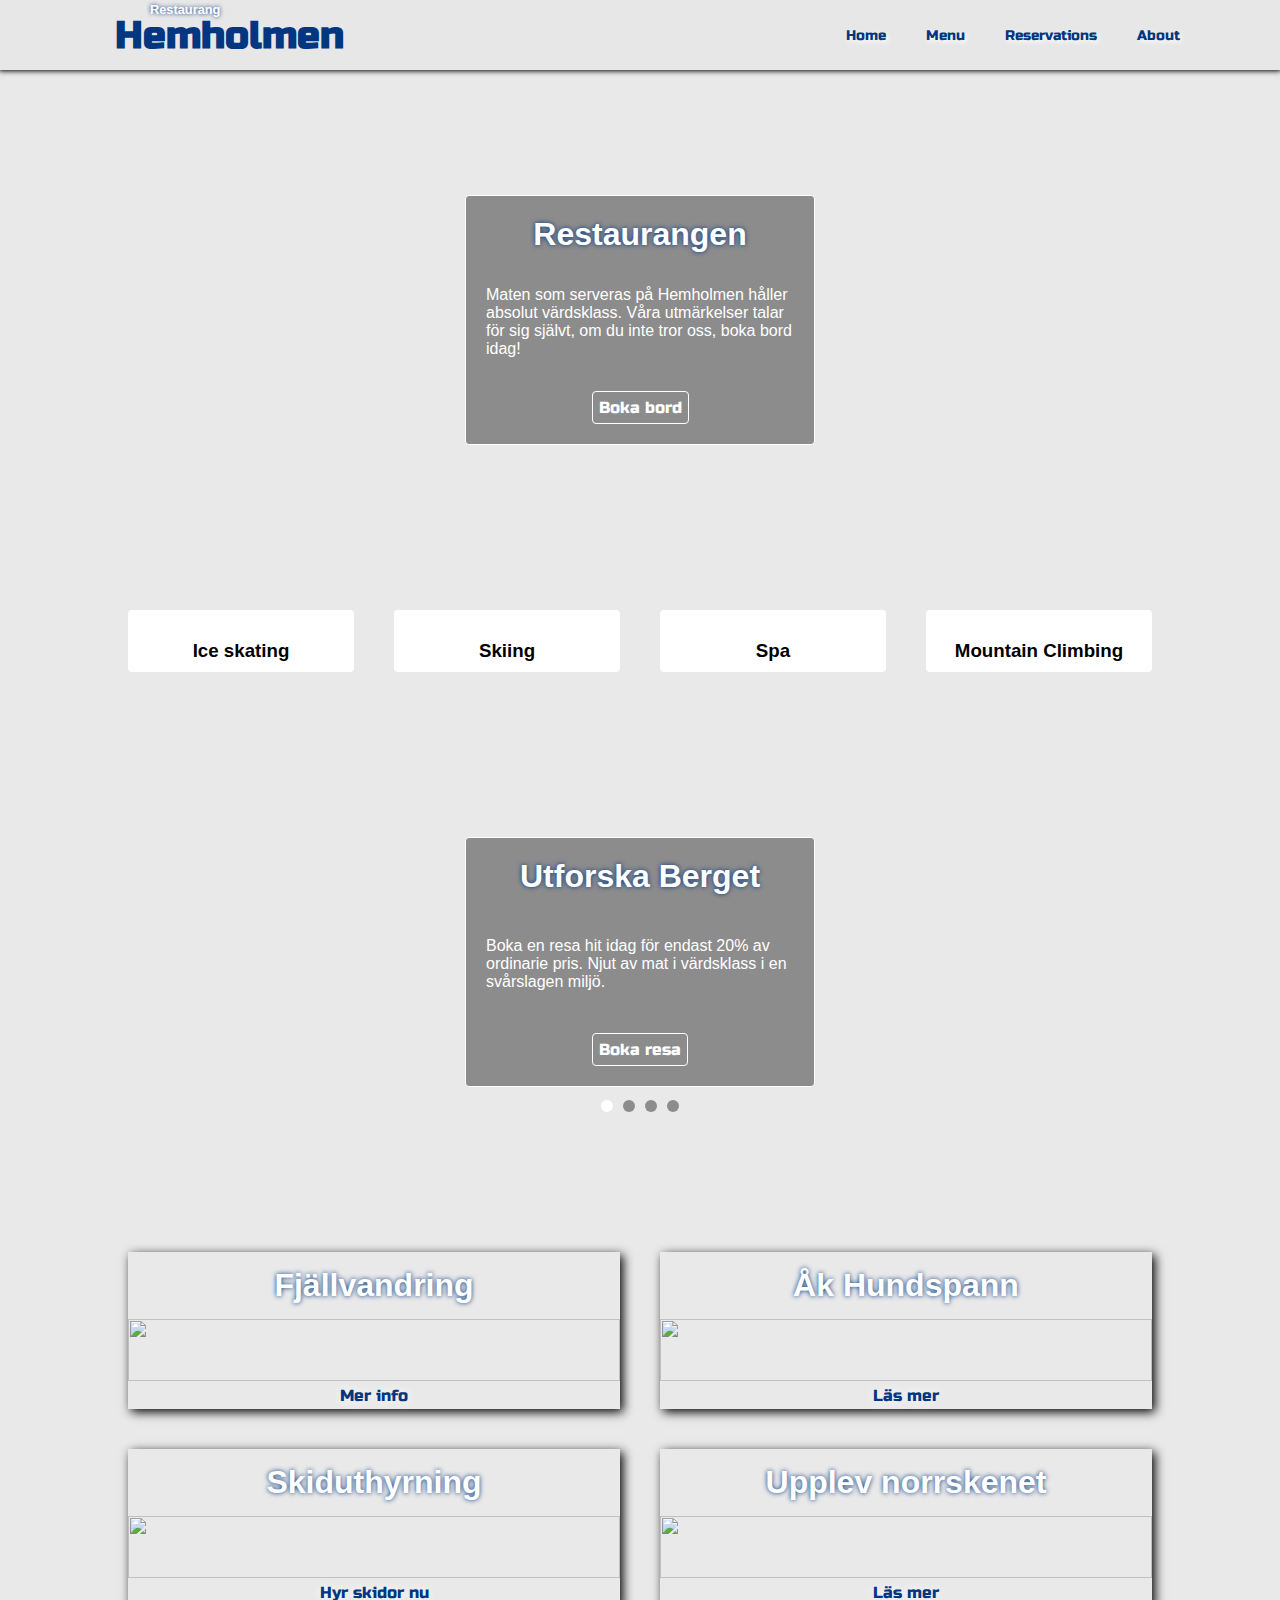
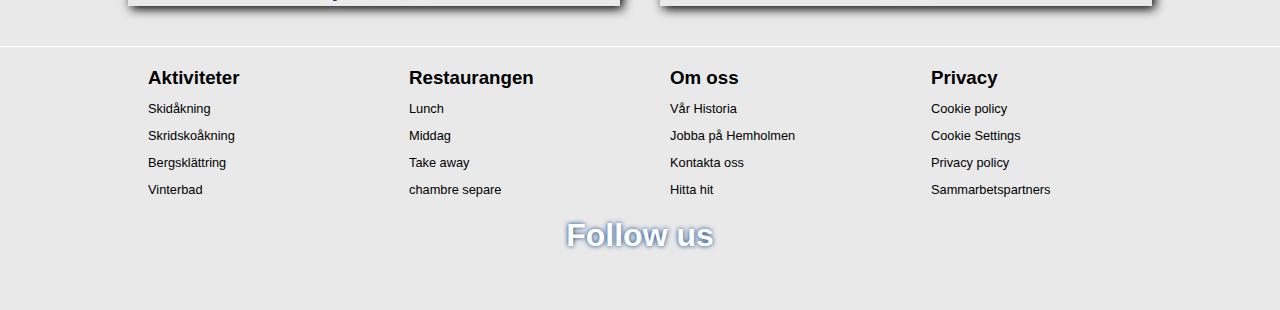
==== Hemholmen/index.html @ 4829281b "Add files via upload" ====
<html lang="en">
  <head>
    <script src="menu-btn-scrips.js"></script>
    <meta charset="UTF-8" />
    <meta http-equiv="X-UA-Compatible" content="IE=edge" />
    <meta name="viewport" content="width=device-width, initial-scale=1.0" />
    <link
      rel="stylesheet"
      href="https://pro.fontawesome.com/releases/v5.10.0/css/all.css"
      integrity="sha384-AYmEC3Yw5cVb3ZcuHtOA93w35dYTsvhLPVnYs9eStHfGJvOvKxVfELGroGkvsg+p"
      crossorigin="anonymous"
    />
    <link rel="preconnect" href="https://fonts.googleapis.com" />
    <link rel="preconnect" href="https://fonts.gstatic.com" crossorigin />
    <link
      href="https://fonts.googleapis.com/css2?family=Russo+One&display=swap"
      rel="stylesheet"
    />
    <link rel="stylesheet" href="style.css" />
    <title>Home Island</title>
  </head>
  <body>
    <!-- Header -->
    <header class="main-header">
      <div class="hamburger-menu">
        <i class="fas fa-bars menu-btn"></i>
      </div>
      <div class="container header-container flex main-header-flex">
        <div class="logo flex logo-flex">
          <h3 class="prefix-header">Restaurang</h3>
          <i class="fas fa-igloo"></i>
          <h1 class="logo-header"><a href="index.html">Hemholmen</a></h1>
        </div>
        <!-- Main Nav -->
        <nav class="main-nav">
          <ul class="flex main-nav-flex">
            <li><a href="index.html">Home</a></li>
            <li><a href="menu.html">Menu</a></li>
            <li><a href="reservation.html">Reservations</a></li>
            <li><a href="about.html">About</a></li>
          </ul>
        </nav>
      </div>
    </header>
    <!-- Hero -->
    <section class="hero">
      <div class="hero-container container flex">
        <div class="hero-box flex hero-flex">
          <h2 class="white-header">Restaurangen</h2>
          <p>
            Maten som serveras på Hemholmen håller absolut värdsklass. Våra
            utmärkelser talar för sig självt, om du inte tror oss, boka bord
            idag!
          </p>
          <a class="btn btn-outline">Boka bord</a>
        </div>
      </div>
    </section>
    <!-- small-card-section-->
    <section class="small-card-section small-card-grid">
      <div class="small-card flex small-card-flex">
        <i class="fas fa-skating"></i>
        <h3>Ice skating</h3>
      </div>
      <div class="small-card flex small-card-flex">
        <i class="fas fa-skiing-nordic"></i>
        <h3>Skiing</h3>
      </div>
      <div class="small-card flex small-card-flex">
        <i class="fas fa-hot-tub"></i>
        <h3>Spa</h3>
      </div>
      <div class="small-card flex small-card-flex">
        <i class="fas fa-mountain"></i>
        <h3>Mountain Climbing</h3>
      </div>
    </section>
    <!-- Content Hero -->
    <section class="hero content-hero">
      <div class="hero-container container flex">
        <button>
          <i class="fas fa-chevron-left nav-btn btn" onclick="prev()"></i>
        </button>
        <div class="hero-box flex hero-flex content-hero-box">
          <h2 class="white-header content-hero-header">Utforska Berget</h2>
          <p class="content-hero-para">
            Vi erbjuder mycket mer än bara mat i världsklass i en svårslagen
            miljö. Boka en resa hit och det är det bästa beslutet du tagit.
          </p>
          <a class="btn btn-outline content-hero-btn">Boka nu</a>
        </div>
        <button>
          <i class="fas fa-chevron-right nav-btn btn" onclick="next()"></i>
        </button>
        <div class="rounded-nav-container">
          <button
            class="rounded-nav-btn btn nav-btn-0"
            onclick="presentFirst()"
          ></button>
          <button
            class="rounded-nav-btn btn nav-btn-1"
            onclick="presentSecond()"
          ></button>
          <button
            class="rounded-nav-btn btn nav-btn-2"
            onclick="presentThird()"
          ></button>
          <button
            class="rounded-nav-btn btn nav-btn-3"
            onclick="presentFourth()"
          ></button>
        </div>
      </div>
    </section>
    <!-- Big cards -->
    <section class="big-card-section big-card-grid">
      <div class="big-card flex big-card-flex">
        <h2 class="white-header">Fjällvandring</h2>
        <img
          src="https://cdn.pixabay.com/photo/2019/03/10/16/38/vorarlberg-4046557_1280.jpg"
        />
        <a class="container flex">Mer info</a>
      </div>
      <div class="big-card flex big-card-flex">
        <h2 class="white-header">Åk Hundspann</h2>
        <img
          src="https://cdn.pixabay.com/photo/2017/08/07/05/40/dog-2600327_1280.jpg"
        />
        <a class="container flex">Läs mer</a>
      </div>
      <div class="big-card flex big-card-flex">
        <h2 class="white-header">Skiduthyrning</h2>
        <img
          src="https://cdn.pixabay.com/photo/2015/09/09/17/57/ski-932188_1280.jpg"
        />
        <a class="container flex">Hyr skidor nu</a>
      </div>
      <div class="big-card flex big-card-flex">
        <h2 class="white-header">Upplev norrskenet</h2>
        <img
          src="https://cdn.pixabay.com/photo/2017/03/02/16/54/iceland-2111811_1280.jpg"
        />
        <a class="container flex">Läs mer</a>
      </div>
    </section>
    <!--Footer-->
    <footer class="footer footer-section">
      <div class="footer-container flex footer-flex">
        <ul class="flex container">
          <li><h3>Aktiviteter</h3></li>
          <li>Skidåkning</li>
          <li>Skridskoåkning</li>
          <li>Bergsklättring</li>
          <li>Vinterbad</li>
        </ul>
        <ul class="flex container">
          <li><h3>Restaurangen</h3></li>
          <li>Lunch</li>
          <li>Middag</li>
          <li>Take away</li>
          <li>chambre separe</li>
        </ul>
        <ul class="flex container">
          <li><h3>Om oss</h3></li>
          <li>Vår Historia</li>
          <li>Jobba på Hemholmen</li>
          <li>Kontakta oss</li>
          <li>Hitta hit</li>
        </ul>
        <ul class="flex container">
          <li><h3>Privacy</h3></li>
          <li>Cookie policy</li>
          <li>Cookie Settings</li>
          <li>Privacy policy</li>
          <li>Sammarbetspartners</li>
        </ul>
      </div>
      <div class="social-section">
        <h2 class="white-header">Follow us</h2>
        <ul>
          <li><i class="fab fa-instagram"></i></li>
          <li><i class="fab fa-facebook"></i></li>
          <li><i class="fab fa-twitter"></i></li>
        </ul>
      </div>
    </footer>
    <script src="index-script.js"></script>
  </body>
</html>
---- Hemholmen/style.css ----
* {
  margin: 0;
  padding: 0;
  box-sizing: border-box;
}
:root {
  --color-main: rgb(0, 55, 128);
  --color-transparent: rgba(0, 0, 0, 0.4);
  --color-body: rgb(233, 233, 233);
}
/* Universiella tilldelningar */

body {
  font-family: "Segoe UI", Tahoma, Geneva, Verdana, sans-serif;
  background-color: var(--color-body);
}
.container {
  height: 100%;
  width: 100%;
}
img {
  width: 100%;
}
button {
  border: none;
  background-color: rgba(0, 0, 0, 0);
  color: #fff;
}
ul {
  list-style-type: none;
}
a {
  text-decoration: none;
  color: inherit;
  font-family: "Russo One", sans-serif;
}
.flex {
  display: flex;
  justify-content: center;
  align-items: center;
}
.btn {
  padding: 6px;
  border-radius: 4px;
  transition: all 0.5s ease-in-out;
}
.btn-outline {
  color: #fff;
  border: 1px solid white;
}
.btn-outline:hover {
  box-shadow: 1px 1px 5px 5px #fff;
  text-shadow: 0px 0px 4px var(--color-main);
}
.btn:hover {
  cursor: pointer;
}
.white-header {
  color: #fff;
  text-shadow: 0px 0px 5px var(--color-main);
  font-size: 2rem;
}
.blue-header {
  color: var(--color-main);
  text-shadow: 0px 0px 2px rgb(122, 122, 122);
}
/* Header */

.hamburger-menu {
  position: absolute;
  top: 20px;
  right: 30px;
  font-size: 2rem;
  display: none;
  color: var(--color-main);
}
.hamburger-menu:hover {
  cursor: pointer;
}
.main-header {
  height: 70px;
  box-shadow: 0px 0px 5px 1px;
  background-color: rgb(231, 231, 231);
}
.main-header-flex {
  justify-content: space-between;
}
.header-container {
  max-width: 1100px;
  margin: 0 auto;
}

/* Logo */

.logo {
  color: var(--color-main);
  padding: 10px;
  transition: all 0.2s ease-in-out;
  position: relative;
  font-size: 1.2rem;
}
.logo:hover {
  cursor: pointer;
  text-shadow: 0px 0px 2px rgb(255, 0, 157);
}
.logo-flex {
  gap: 15px;
}
.fa-igloo {
  font-size: 1.8rem;
}
.prefix-header {
  color: #fff;
  text-shadow: 0px 0px 4px var(--color-main);
  font-size: 0.8rem;
  position: absolute;
  top: 0;
  left: 60px;
}
/* Main-nav */

.main-nav-flex {
  gap: 40px;
}
.main-nav {
  padding: 10px;
}
.main-nav li {
  font-size: 0.9rem;
  color: var(--color-main);
  text-shadow: 2px 2px 5px #fff;
  transition: all 0.3s ease-in-out;
}
.main-nav li:hover {
  color: #fff;
  text-shadow: 2px 2px 5px var(--color-main);
}

/* Hero */

.hero {
  height: 500px;
  background-image: url("https://cdn.pixabay.com/photo/2021/01/12/18/09/snow-5912188_1280.jpg");
  background-position: center;
  background-size: cover;
  background-repeat: no-repeat;
}
.hero-box {
  background-color: var(--color-transparent);
  width: 350px;
  height: 250px;
  padding: 20px;
  border: 1px solid #fff;
  border-radius: 4px;
}
.hero-flex {
  flex-direction: column;
  justify-content: space-between;
}
.hero-box p {
  color: #fff;
}

/* Chevron */

.nav-btn {
  padding: 12px;
  font-size: 3rem;
  margin: 0 30px;
}
.nav-btn:hover {
  text-shadow: 0px 0px 12px var(--color-main);
}

/* Small-card-section */

.small-card-section {
  width: 80%;
  margin: 40px auto;
  display: grid;
  grid-template-columns: repeat(4, 1fr);
  gap: 40px;
}
.small-card {
  background-color: #fff;
  padding: 10px;
  border-radius: 4px;
  transition: box-shadow 0.3s ease-in-out;
  text-align: center;
}
.small-card i {
  font-size: 4rem;
}
.small-card-flex {
  flex-direction: column;
  gap: 20px;
}
.small-card:hover {
  box-shadow: 1px 1px 10px 1px;
}

/* content-hero */
.content-hero {
  position: relative;
  background-image: url("https://cdn.pixabay.com/photo/2017/12/22/11/09/schilthorn-3033448_1280.jpg");
  transition: all 0.5s ease-in-out;
}
.rounded-nav-container {
  display: flex;
  gap: 10px;
  position: absolute;
  bottom: 100px;
}
.rounded-nav-btn {
  padding: 6px;
  border-radius: 50%;
  background-color: var(--color-transparent);
}
.content-hero-box p,
.content-hero-box h2 {
  transition: all 0.9s ease-in-out;
}

/* big-card-section */

.big-card-grid {
  display: grid;
  width: 80%;
  margin: 40px auto;
  grid-template-columns: repeat(2, 1fr);
  gap: 40px;
}
.big-card {
  text-align: center;
  box-shadow: 3px 3px 10px 0px;
  transition: box-shadow 0.5s ease-in-out;
}
.big-card img {
  height: 100%;
}
.big-card h2 {
  margin: 15px 0;
}
.big-card-flex {
  flex-direction: column;
  justify-content: space-between;
}
.big-card a {
  height: 70px;
  transition: all 0.3s ease-in;
  text-shadow: 0px 0px 10px #fff;
  color: var(--color-main);
}
.big-card a:hover {
  background-color: var(--color-main);
  color: #fff;
  cursor: pointer;
}

/* footer */

.footer {
  border-top: 1px solid #fff;
}
.footer-container {
  width: 80%;
  margin: 0 auto;
  display: grid;
  grid-template-columns: repeat(4, 1fr);
  gap: 20px;
}
.footer-flex ul {
  flex-direction: column;
  align-items: flex-start;
  padding: 20px;
  gap: 12px;
}
.footer-container li:not(:first-child) {
  font-size: 0.8rem;
}
.footer-container li:hover:not(:first-child) {
  color: var(--color-main);
  cursor: pointer;
  text-shadow: 0px 0px 10px #fff;
}
.social-section {
  display: flex;
  justify-content: center;
  align-items: center;
  flex-direction: column;
}
.social-section ul {
  display: flex;
  gap: 40px;
}
.social-section i {
  font-size: 2rem;
  padding: 20px;
  color: var(--color-main);
  transition: all 0.5s ease-in-out;
}
.social-section i:hover {
  cursor: pointer;
  color: #fff;
  text-shadow: 0px 0px 10px var(--color-main);
}

/* Menu  Section */

/* Hero */

.menu-hero {
  background-image: url("https://cdn.pixabay.com/photo/2020/01/14/22/48/alps-4766516_1280.jpg");
}
.menu-hero-header {
  font-size: 4rem;
}
.menu-hero-header:hover {
  color: var(--color-main);
  text-shadow: 0px 0px 5px red;
}
/* Menu-section */

.menu {
  width: 60%;
  margin: 40px auto;
  text-align: center;
}
.menu-section h2 {
  margin: 20px 0;
}
.menu-item {
  display: flex;
  justify-content: space-between;
  align-items: center;
  border-bottom: 1px solid #fff;
  padding: 8px;
  color: var(--color-main);
}
.menu-item:nth-child(7),
.menu-item:nth-child(13),
.menu-item:nth-child(17) {
  border-bottom: none;
}
.course-name {
  text-align: start;
}
.menu-section p {
  text-align: start;
  font-size: 0.7rem;
}

.course-price {
  text-align: end;
}

/* about */

/* Hero */

.about-hero {
  background-image: url("https://cdn.pixabay.com/photo/2017/10/28/14/56/dolomites-2897227_1280.jpg");
}

.about-header {
  font-size: 4rem;
}

/* Layout-card */

.layout-card {
  display: grid;
  grid-template-columns: repeat(2, 1fr);
}
.layout-card-flex {
  flex-direction: column;
  gap: 20px;
}
.text-card {
  padding: 50px;
  line-height: 1.5rem;
}

/* Reservation */

/* Hero */

.reservation-hero {
  background-image: url("https://cdn.pixabay.com/photo/2014/09/17/20/26/restaurant-449952_1280.jpg");
}

.reservation-header {
  font-size: 4rem;
}
/* Booking-section */
.booking-section {
  min-height: 600px;
  width: 80%;
  margin: 40px auto;
}
.grid-icon-section {
  display: grid;
  grid-template-columns: repeat(5, 1fr);
  margin: 40px auto;
  gap: 20px;
}
.grid-icon {
  padding: 10px;
  font-size: 1.4rem;
}

.grid-icon-active {
  border-bottom: 2px solid black;
}
.grid-icon-inactive {
  color: rgba(0, 0, 0, 0.425);
}
.grid-icon-inactive:hover {
  cursor: not-allowed;
}
.grid-icon-visited {
  color: black;
}
.grid-icon-visited:hover {
  cursor: pointer;
}
.hidden {
}
/* calendar-section */

.calendar-section {
  max-width: 500px;
  margin: 0 auto;
  flex-direction: column;
  border: 1px solid black;
  border-radius: 12px;
  background-color: #fff;
}
.calendar-header {
  justify-content: space-between;
  width: 100%;
  border-top-left-radius: 12px;
  border-top-right-radius: 12px;
  color: var(--color-main);
}
.calendar-header i {
  font-size: 3rem;
  padding: 5px;
}
.calendar-btn {
  color: var(--color-main);
}
.calendar-btn:hover {
  cursor: pointer;
  color: rgba(0, 55, 128, 0.596);
}
.calendar-prev-btn {
  margin-left: 5px;
}
.calendar-next-btn {
  margin-right: 5px;
}
.weekdays-container {
  border-bottom: 1px solid rgb(134, 134, 134);
  width: 100%;
}
.weekdays {
  display: grid;
  grid-template-columns: repeat(7, 1fr);
  width: 250px;
  text-align: center;
  padding-bottom: 10px;
}

.calendar div {
  border-radius: 5px;
}
.day:hover {
  cursor: pointer;
  background-color: var(--color-body);
}
.prev-days,
.next-days {
  color: rgba(0, 0, 0, 0.438);
}
.prev-days:hover,
.next-days:hover {
  background-color: #fff;
  cursor: default;
}
.calendar-container {
  width: 100%;
}
.calendar {
  display: grid;
  grid-template-columns: repeat(7, 1fr);
  width: 250px;
  text-align: center;
}
.today {
  background-color: var(--color-main);
  color: #fff;
}
.today:hover {
  background-color: rgba(0, 55, 128, 0.521);
}
.day {
  font-size: 0.9rem;
  margin: 10px 0;
  line-height: 1.5rem;
}
.calendar-section h2 {
  padding: 20px;
}
.calendar-footer-container {
  width: 100%;
  border-top: 1px solid rgb(134, 134, 134);
  border-bottom-left-radius: 12px;
  border-bottom-right-radius: 12px;
  color: var(--color-main);
}
.footer-heading {
  font-size: 0.8rem;
}
/* ReservationHowMany */

/* Guest-section */
.date {
  margin-bottom: 20px;
  background-color: #fff;
  border-radius: 4px;
  padding: 10px;
  box-shadow: 0px 0px 2px 0px;
}
.guest-section {
  display: grid;
  grid-template-columns: repeat(3, 1fr);
  gap: 10px;
}
.grid-item {
  border-radius: 3px;
  padding: 10px;
  box-shadow: 0px 0px 2px 0px black;
  background-color: #fff;
  color: var(--color-main);
  transition: all 0.2s ease-in-out;
}
.grid-item:first-child {
  background-color: inherit;
  box-shadow: none;
  color: black;
}
.grid-item:hover {
  cursor: pointer;
  background-color: var(--color-main);
  color: #fff;
}
.grid-item:nth-child(1):hover {
  background-color: var(--color-body);
  color: black;
  cursor: auto;
}
.grid-item p {
  margin-left: 5px;
}
.grid-item-1 {
  grid-column-start: 1;
  grid-column-end: 4;
}
.grid-item-8 {
  grid-column-start: 1;
  grid-column-end: 4;
}
/* Media Queries */

@media (max-width: 800px) {
  .hamburger-menu {
    display: block;
  }
  .hamburger-menu i:hover {
    opacity: 0.7;
  }
  .main-nav-flex {
    display: block;
    position: absolute;
    left: 0;
    top: 70px;
    background-color: var(--color-body);
    color: #fff;
    height: 500px;
    width: 40%;
    text-align: center;
    border-right: 1px solid #fff;
    opacity: 0.9;
    transform: translatex(-500px);
    transition: all 0.3s ease-in-out;
  }
  .show {
    transform: translatex(0px);
  }
  .main-nav li {
    padding: 15px 0;
    border-bottom: 1px solid #fff;
    font-size: 1.2rem;
  }
  .hero-box {
    width: 250px;
    height: 150px;
  }
  .content-hero-box {
    height: 180px;
    text-align: center;
  }
  .hero-box p {
    display: none;
  }
  .small-card-section {
    grid-template-columns: repeat(2, 1fr);
  }
  .big-card-grid {
    grid-template-columns: 1fr;
  }
  .footer-container {
    grid-template-columns: repeat(2, 1fr);
  }
  .layout-card {
    grid-template-columns: 1fr;
  }
}
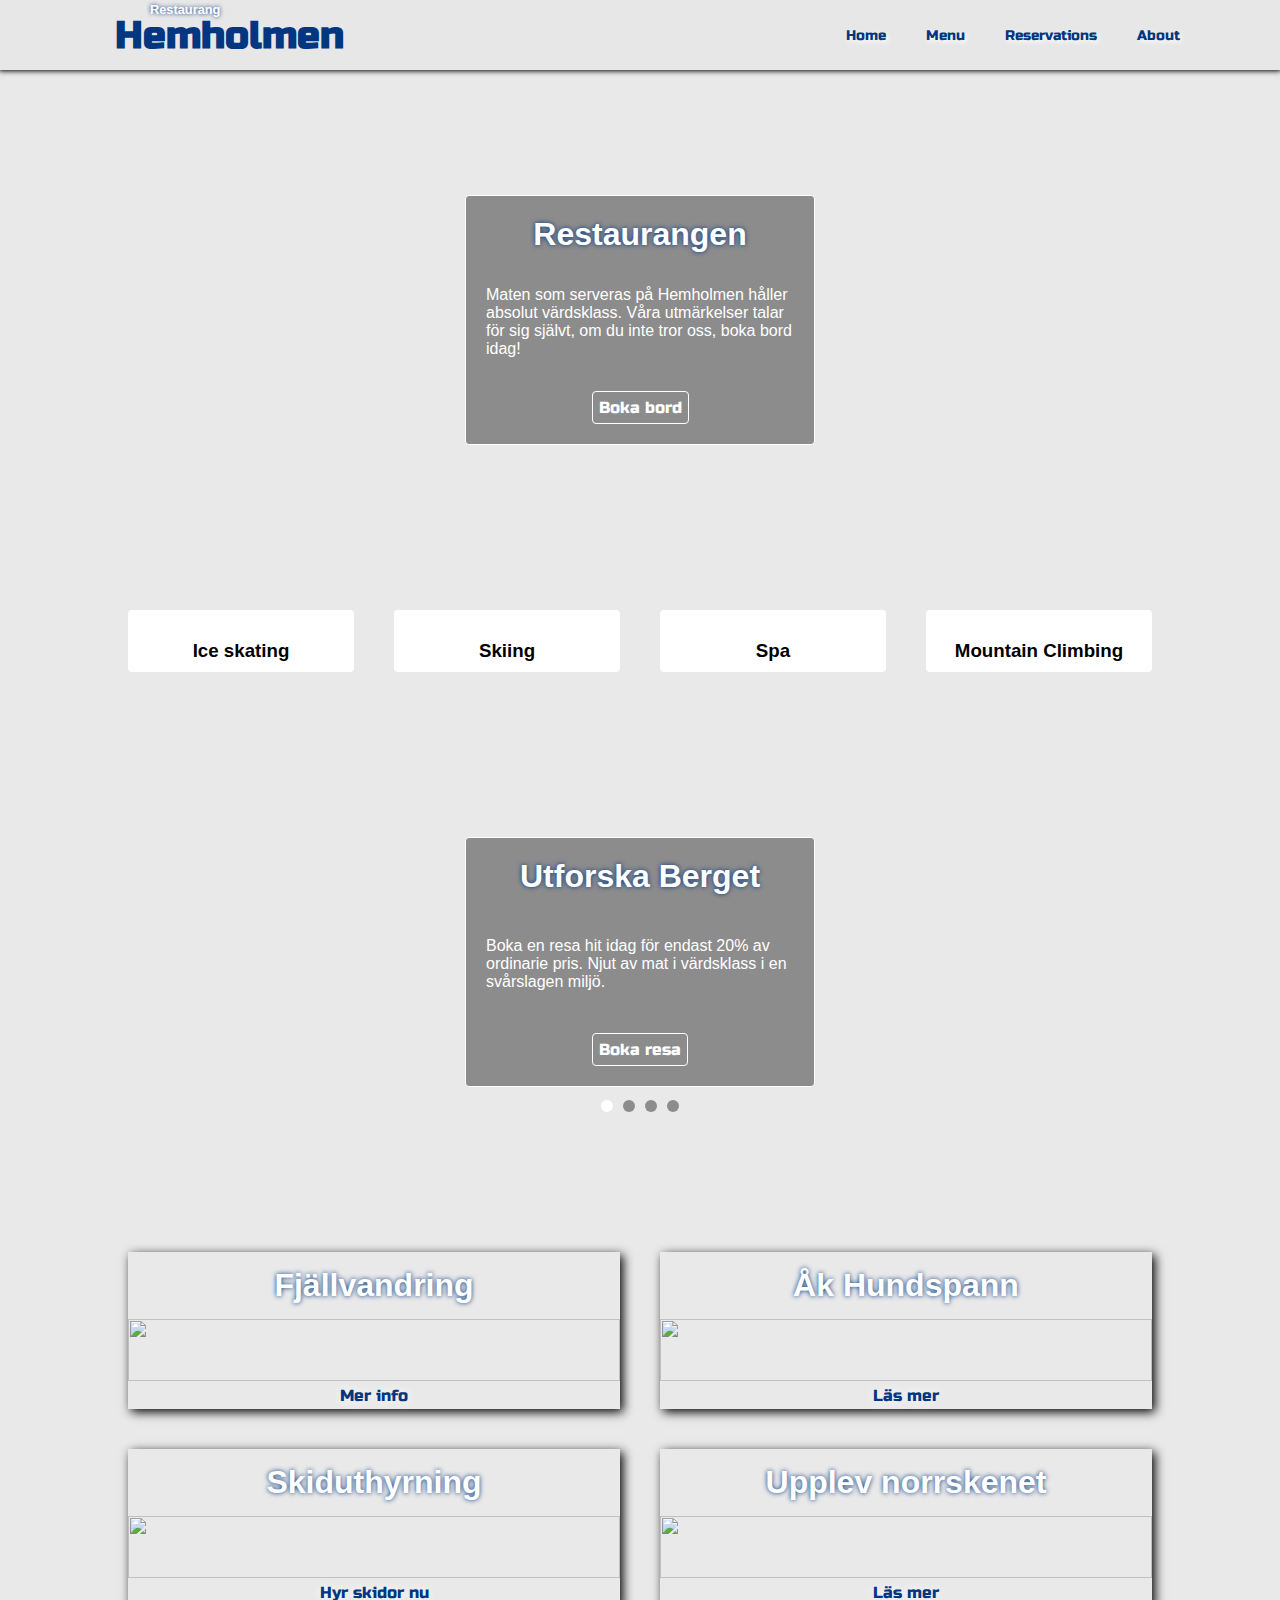
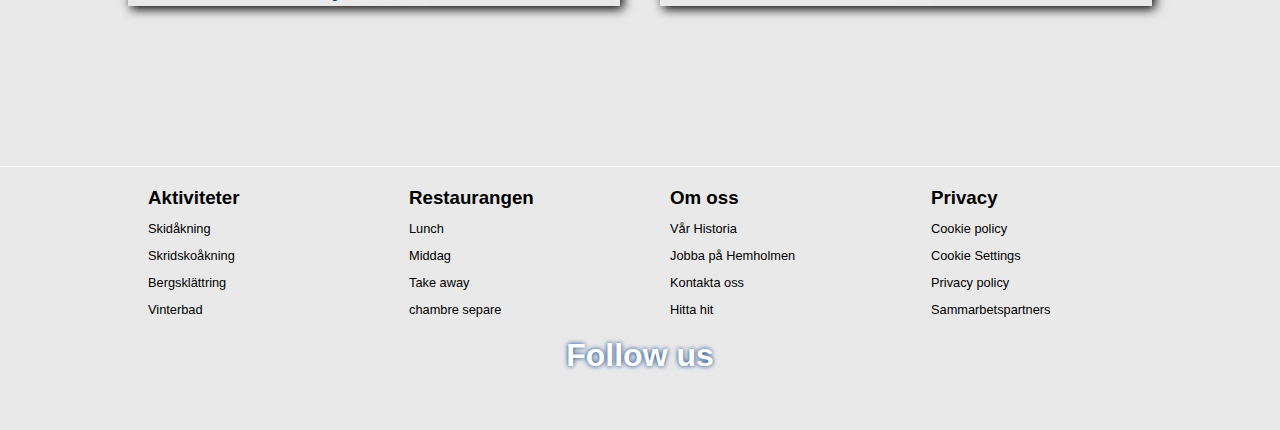
==== commit 4a163683: "Add files via upload" ====
--- a/Hemholmen/index.html
+++ b/Hemholmen/index.html
@@ -52,7 +52,7 @@
             utmärkelser talar för sig självt, om du inte tror oss, boka bord
             idag!
           </p>
-          <a class="btn btn-outline">Boka bord</a>
+          <a class="btn btn-outline" href="reservation.html">Boka bord</a>
         </div>
       </div>
     </section>
--- a/Hemholmen/style.css
+++ b/Hemholmen/style.css
@@ -64,6 +64,13 @@
   color: var(--color-main);
   text-shadow: 0px 0px 2px rgb(122, 122, 122);
 }
+.cursive {
+  font-style: italic;
+}
+.hidden {
+  display: none;
+}
+
 /* Header */
 
 .hamburger-menu {
@@ -261,6 +268,7 @@
 
 .footer {
   border-top: 1px solid #fff;
+  margin-top: 160px;
 }
 .footer-container {
   width: 80%;
@@ -394,6 +402,8 @@
 }
 /* Booking-section */
 .booking-section {
+  color: #344052;
+  font-family: Arial, Helvetica, sans-serif;
   min-height: 600px;
   width: 80%;
   margin: 40px auto;
@@ -407,15 +417,12 @@
 .grid-icon {
   padding: 10px;
   font-size: 1.4rem;
-}
-
+  color: rgba(0, 0, 0, 0.425);
+}
 .grid-icon-active {
   border-bottom: 2px solid black;
 }
-.grid-icon-inactive {
-  color: rgba(0, 0, 0, 0.425);
-}
-.grid-icon-inactive:hover {
+.grid-icon:hover {
   cursor: not-allowed;
 }
 .grid-icon-visited {
@@ -424,7 +431,19 @@
 .grid-icon-visited:hover {
   cursor: pointer;
 }
-.hidden {
+.alert-msg-box {
+  background-color: #d9edf7;
+  color: #31708f;
+  border-radius: 4px;
+  box-shadow: 0px 0px 4px 0px #31708f;
+  margin-bottom: 20px;
+}
+.alert-container {
+  padding: 10px;
+}
+.alert-container p {
+  line-height: 1.4rem;
+  padding: 4px;
 }
 /* calendar-section */
 
@@ -525,14 +544,14 @@
 /* ReservationHowMany */
 
 /* Guest-section */
-.date {
+.info-box {
   margin-bottom: 20px;
   background-color: #fff;
   border-radius: 4px;
   padding: 10px;
   box-shadow: 0px 0px 2px 0px;
 }
-.guest-section {
+.guest-grid {
   display: grid;
   grid-template-columns: repeat(3, 1fr);
   gap: 10px;
@@ -571,6 +590,217 @@
   grid-column-start: 1;
   grid-column-end: 4;
 }
+
+/* Time-section */
+.time-section h2,
+.time-section h3,
+.time-section p {
+  margin: 10px;
+}
+.time-container h3 {
+  font-size: 0.9rem;
+}
+.time-container {
+  border-radius: 4px;
+  box-shadow: 0px 0px 2px 0px;
+  background-color: #fff;
+  margin: 30px 0 30px 0;
+}
+.time-container h2 {
+  padding-top: 10px;
+}
+.time-header {
+  padding: 20px 0 0 0;
+}
+.times p {
+  margin: 0 0 0 5px;
+}
+.times {
+  display: flex;
+  flex-wrap: wrap;
+}
+.time-element {
+  display: flex;
+  text-align: center;
+  justify-content: center;
+  padding: 10px;
+  border-radius: 4px;
+  color: #fff;
+  background-color: #58b951;
+  margin: 0 0 10px 10px;
+  font-size: 0.9rem;
+}
+.time-element:hover {
+  cursor: pointer;
+  background-color: rgb(34, 139, 42);
+}
+.time-booked {
+  background-color: #5d5f5e;
+}
+.time-booked p {
+  text-decoration: line-through;
+}
+.time-booked:hover {
+  cursor: auto;
+  background-color: #5d5f5e;
+}
+/* REQ-section */
+.req-section h2 {
+  margin: 20px 0;
+}
+#req-input {
+  width: 100%;
+  min-height: 150px;
+  border-radius: 4px;
+  border: none;
+  box-shadow: 0px 0px 2px 0px;
+  font-family: arial;
+  padding: 10px;
+  margin-top: 8px;
+}
+#req-input:focus {
+  outline: none;
+  box-shadow: 0px 0px 6px 0px var(--color-main);
+}
+.send-btn,
+.contact-btn {
+  width: 100%;
+  background-color: rgb(255, 145, 1);
+  padding: 14px;
+  border-radius: 4px;
+  margin-top: 20px;
+  box-shadow: 0px 0px 2px 0px black;
+}
+.send-btn:hover {
+  cursor: pointer;
+  background-color: rgb(211, 121, 4);
+}
+
+/* Contact section */
+
+.contact-section h2 {
+  margin: 20px 0;
+}
+.contact-input-section {
+  display: grid;
+  grid-template-areas:
+    "name name"
+    "email  phone"
+    "nav  foot";
+  gap: 15px;
+}
+.contact-input-section label {
+  font-size: 0.8rem;
+}
+.form-label {
+  margin: 6px 0;
+}
+.form {
+  border: none;
+  padding: 6px;
+  border-radius: 2px;
+  box-shadow: 0px 0px 2px 0px;
+}
+.form-para {
+  color: rgb(228, 137, 0);
+  font-size: 0.8rem;
+  margin: 5px 0;
+}
+.form:focus {
+  outline: none;
+  box-shadow: 0px 0px 4px 0px var(--color-main);
+}
+.verified:focus {
+  box-shadow: 0px 0px 6px 0px green;
+}
+.verified-circle {
+  color: green;
+  font-size: 1.4rem;
+}
+.form-flex {
+  display: flex;
+  align-items: center;
+  gap: 5px;
+}
+.not-verified,
+.not-verified:focus {
+  box-shadow: 0px 0px 6px 0px orange;
+}
+.name {
+  grid-area: name;
+}
+.name,
+.email,
+.phone {
+  flex-direction: column;
+  align-items: flex-start;
+}
+.name {
+  grid-area: name;
+}
+.name input {
+  width: 95%;
+}
+.email {
+  grid-area: email;
+}
+.phone {
+  grid-area: phone;
+}
+.email input {
+  width: 100%;
+}
+.phone input {
+  width: 90%;
+}
+.contact-checkbox-section {
+  display: grid;
+  grid-template-columns: repeat(2, 1fr);
+  gap: 15px;
+}
+.contact-checkbox-section label {
+  margin-left: 4px;
+}
+.grey-btn {
+  background-color: grey;
+}
+
+/* Booking-confirmation-section */
+
+.booking-confirmation-section {
+  box-shadow: 0px 0px 2px 0px black;
+  background-color: #fff;
+  min-height: 250px;
+  max-width: 550px;
+  margin: 60px auto;
+  border-radius: 4px;
+}
+.booking-confirmation-container {
+  padding: 20px;
+}
+.booking-confirmation-header {
+  font-size: 2.2rem;
+  padding-bottom: 10px;
+  color: var(--color-main);
+}
+.booking-confirmation-header i {
+  color: rgb(34, 139, 42);
+  margin-left: 20px;
+}
+.booking-confirmation-container h4 {
+  padding-top: 10px;
+}
+.text-small {
+  font-size: 0.8rem;
+}
+.confirmation-flex {
+  justify-content: start;
+}
+.required {
+  color: #a94442;
+  font-style: italic;
+}
+
 /* Media Queries */
 
 @media (max-width: 800px) {
@@ -626,4 +856,35 @@
   .layout-card {
     grid-template-columns: 1fr;
   }
-}
+  .contact-input-section {
+    display: grid;
+    grid-template-areas:
+      "name name"
+      "email  email"
+      "phone phone";
+    gap: 15px;
+  }
+  .name {
+    grid-area: name;
+  }
+  .email {
+    grid-area: email;
+  }
+  .phone {
+    grid-area: phone;
+  }
+  .email input,
+  .name input,
+  .phone input {
+    width: 95%;
+  }
+  .contact-checkbox-section {
+    margin-top: 15px;
+    display: grid;
+    grid-template-columns: 1fr;
+    gap: 15px;
+  }
+  .verified {
+    box-shadow: 0px 0px 6px 0px green;
+  }
+}
